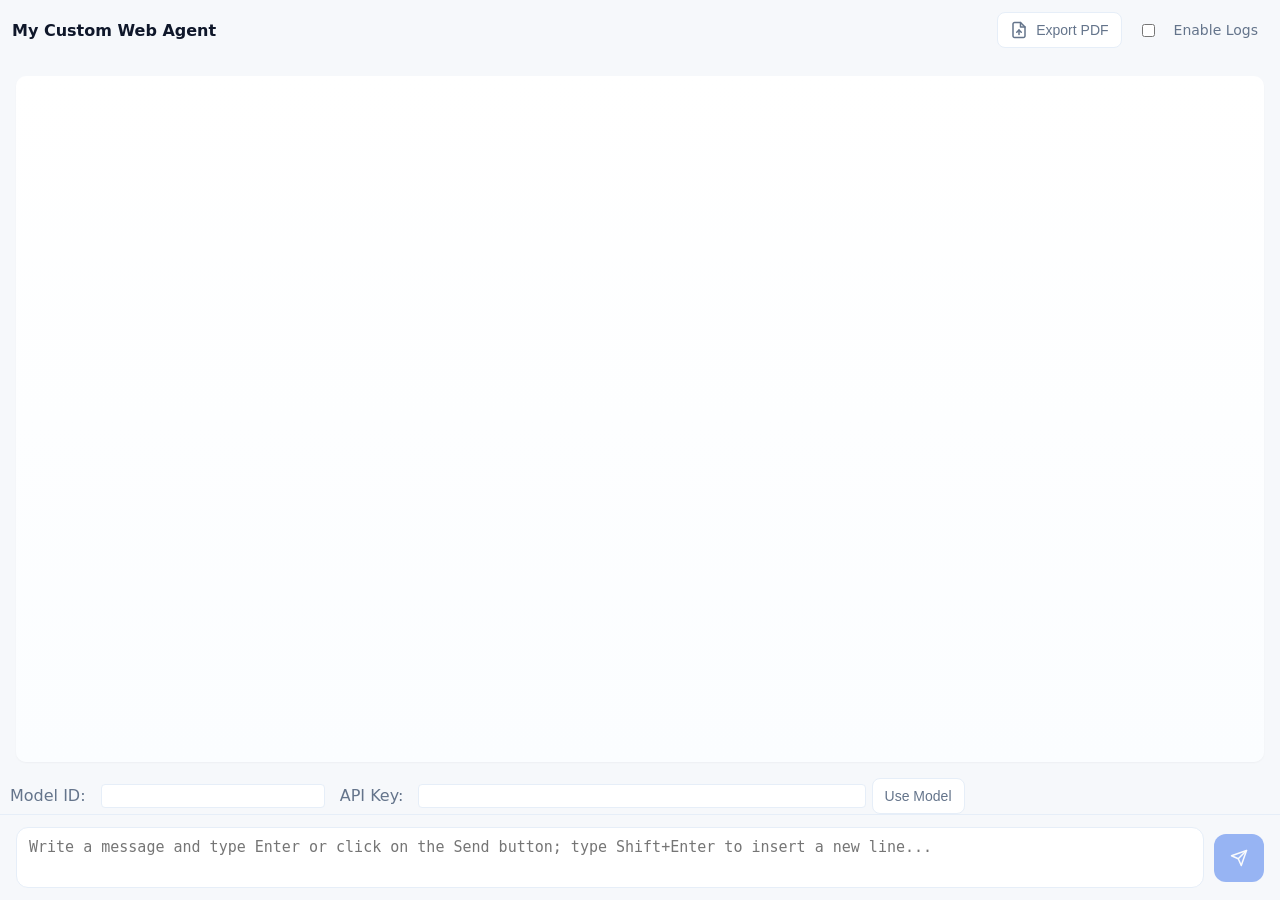
==== packages/agenteek_web/web/index.html @ 013c8a56 "initial commit" ====
<!DOCTYPE html>

<html>

<head>
  <meta charset="utf-8">
  <meta http-equiv="X-UA-Compatible" content="IE=edge">
  <meta name="viewport" content="width=device-width, initial-scale=1.0">
  <meta name="scaffolded-by" content="https://github.com/dart-lang/sdk">
  <title>agenteek_web</title>
  <link rel="stylesheet" href="styles.css">
  <script defer src="main.dart.js"></script>
</head>

<body>

  <div class="app" role="application">
    <header>
      <div class="brand">My Custom Web Agent</div>
      <div style="display: flex; gap: 16px; align-items: center;">
        <button id="exportPdf" class="button" title="Export to PDF" aria-label="Export to PDF">
          <svg width="18" height="18" viewBox="0 0 24 24" fill="none" xmlns="http://www.w3.org/2000/svg"
            aria-hidden="true">
            <path
              d="M14 2H6C5.46957 2 4.96086 2.21071 4.58579 2.58579C4.21071 2.96086 4 3.46957 4 4V20C4 20.5304 4.21071 21.0391 4.58579 21.4142C4.96086 21.7893 5.46957 22 6 22H18C18.5304 22 19.0391 21.7893 19.4142 21.4142C19.7893 21.0391 20 20.5304 20 20V8L14 2Z"
              stroke="currentColor" stroke-width="2" stroke-linecap="round" stroke-linejoin="round" />
            <path d="M14 2V8H20" stroke="currentColor" stroke-width="2" stroke-linecap="round"
              stroke-linejoin="round" />
            <path d="M12 18V12" stroke="currentColor" stroke-width="2" stroke-linecap="round" stroke-linejoin="round" />
            <path d="M9 15L12 12L15 15" stroke="currentColor" stroke-width="2" stroke-linecap="round"
              stroke-linejoin="round" />
          </svg>
          Export PDF
        </button>
        <label class="log-toggle">
          <input type="checkbox" id="logToggle" aria-label="Enable logs" />
          <label class="lbl" for="logToggle">Enable Logs</label>
        </label>
      </div>
    </header>

    <main id="content" class="content" aria-label="Conversation area">
      <div id="messages" class="messages" role="log" aria-live="polite" />
    </main>

    <footer class="setup" aria-label="Model Configuration">
      <div>
        <label class="lbl" for="model_id">Model ID:</label>
        <input type="text" id="model_id" class="textbox" style="width: 16em;" />
        <label class="lbl" for="api_key">API Key:</label>
        <input type="text" id="api_key" class="textbox" style="width: 32em;" />
        <button id="setModelInfo" class="button" title="Use Model" aria-label="Use Model">Use Model</button>
      </div>
    </footer>

    <footer class="composer" aria-label="Message composer">
      <div class="composer-inner">
        <textarea id="composer" disabled
          placeholder="Write a message and type Enter or click on the Send button; type Shift+Enter to insert a new line..."
          aria-label="Message input"></textarea>
        <button id="send" disabled class="send-btn" title="Send message" aria-label="Send message">
          <svg width="18" height="18" viewBox="0 0 24 24" fill="none" xmlns="http://www.w3.org/2000/svg"
            aria-hidden="true">
            <path d="M22 2L11 13" stroke="currentColor" stroke-width="2" stroke-linecap="round"
              stroke-linejoin="round" />
            <path d="M22 2L15 22L11 13L2 9L22 2Z" stroke="currentColor" stroke-width="2" stroke-linecap="round"
              stroke-linejoin="round" />
          </svg>
        </button>
      </div>
    </footer>
  </div>

  <script>
    const sendBtn = document.getElementById('send');
    document.getElementById('composer').addEventListener('keydown', (e) => {
      if (e.keyCode == 0x0D && !e.shiftKey) {
        e.preventDefault();
        if (!sendBtn.disabled) sendBtn.click();
      }
    });
  </script>

</body>

</html>
---- packages/agenteek_web/web/styles.css ----
@import url('https://fonts.googleapis.com/css2?family=Roboto&display=swap');

:root {
  --bg: #f6f8fb;
  --card: #ffffff;
  --accent: #2563eb;
  --muted: #64748b;
  --radius: 10px;
  --gap: 12px;
  font-family: Inter, system-ui, -apple-system, 'Segoe UI', Roboto, Arial, sans-serif;
}

* {
  box-sizing: border-box
}

html,
body {
  height: 100%;
  margin: 0;
  overflow: hidden;
  background: var(--bg);
  color: #0f172a
}

.hidden {
  display: none;
}

/* App layout: full viewport, column-based */
.app {
  height: 100vh;
  display: flex;
  flex-direction: column
}

header {
  flex: 0 0 auto;
  padding: 12px;
  display: flex;
  align-items: center;
  justify-content: space-between;
  gap: 12px
}

.brand {
  font-weight: 700
}

.log-toggle {
  display: flex;
  align-items: center;
  gap: 6px;
  font-size: 14px;
  color: var(--muted)
}

/* main area holds the scrollable messages only */
main.content {
  flex: 1 1 auto;
  display: flex;
  flex-direction: column;
  padding: 16px;
  overflow: hidden
}

/* messages div should be the only scrollable element */
.messages {
  flex: 1 1 auto;
  overflow-y: auto;
  overflow-x: hidden;
  padding: 12px;
  background: linear-gradient(180deg, #fff, #fbfdff);
  border-radius: var(--radius);
  box-shadow: 0 1px 2px rgba(15, 23, 42, 0.04);
  -webkit-overflow-scrolling: touch
}

.lbl {
  padding: 2px 10px;
  word-break: break-word;
  color: var(--muted);
}

/* composer/footer is pinned at the bottom of the viewport (last child in column) */
footer.composer {
  flex: 0 0 auto;
  display: flex;
  align-items: center;
  padding: 12px 16px;
  border-top: 1px solid #e6eef8;
  background: var(--bg)
}

.composer-inner {
  width: 100%;
  display: flex;
  gap: 10px;
  align-items: center
}

textarea {
  flex: 1;
  min-height: 48px;
  max-height: 160px;
  padding: 10px 12px;
  border-radius: 12px;
  border: 1px solid #e6eef8;
  background: var(--card);
  font-size: 15px;
  line-height: 1.3;
  outline: none;
  resize: none;
  overflow: auto
}

textarea:focus {
  box-shadow: 0 0 0 4px rgba(37, 99, 235, 0.08);
  border-color: var(--accent)
}

.send-btn {
  display: inline-flex;
  align-items: center;
  justify-content: center;
  height: 48px;
  border-radius: 12px;
  border: 0;
  background: var(--accent);
  color: white;
  cursor: pointer;
  padding: 0 16px
}

.send-btn:disabled {
  opacity: 0.45;
  cursor: not-allowed
}

.textbox {
  display: inline-flex;
  align-items: center;
  justify-content: center;
  gap: 8px;
  border: 1px solid #e6eef8;
  background: white;
  color: var(--muted);
  border-radius: 4px;
  padding: 3px;
  font-size: 14px;
  font-weight: 500;
  transition: all 0.2s ease;
}

.button {
  display: inline-flex;
  align-items: center;
  justify-content: center;
  gap: 8px;
  height: 36px;
  border-radius: 8px;
  border: 1px solid #e6eef8;
  background: white;
  color: var(--muted);
  cursor: pointer;
  padding: 0 12px;
  font-size: 14px;
  font-weight: 500;
  transition: all 0.2s ease;
}

.button:hover:disabled {
  cursor: not-allowed
}

.button:hover:enabled {
  background: #f8fafc;
  color: var(--accent);
  border-color: var(--accent);
}

.button svg {
  color: currentColor;
}

.message {
  padding: 8px;
  border-radius: 6px;
  margin-top: 12px;
}

.message aside {
  position: relative;
  top: -16px;
  left: 8px;
  border-radius: 4px;
  display: inline-block;
  font-weight: bolder;
  padding: 2px 12px;
}

.message p {
  padding: 2px;
  margin: 0;
}

.human {
  background-color: #229b1c40;
}

div.message.human {
  margin-right: 6.66em;
}

.human aside {
  background-color: #229b1c;
  color: #FFFFFF;
}

.agent {
  background-color: #3457d740;
}

div.message.agent {
  margin-left: 6.66em;
}

.agent aside {
  background-color: #3458d7;
  color: #FFFFFF;
}

.system {
  background-color: #E0E0E0;
  color: #404040;
}

.system aside {
  background-color: #808080;
  color: #FFFFFF;
}

@media (max-width:520px) {
  main.content {
    padding: 12px
  }

  textarea {
    min-height: 40px
  }
}

@media print {

  /* Reset layout for paper */
  html,
  body {
    height: auto !important;
    overflow: visible !important;
    background: white !important;
  }

  .app {
    height: auto !important;
    display: block !important;
  }

  /* Hide UI elements that don't make sense on paper */
  header,
  footer,
  .log-toggle,
  .export-btn {
    display: none !important;
  }

  /* Expand the main content area */
  main.content {
    height: auto !important;
    overflow: visible !important;
    padding: 0 !important;
    display: block !important;
  }

  /* Remove scrollbars and constraints from messages container */
  .messages {
    height: auto !important;
    overflow: visible !important;
    box-shadow: none !important;
    background: transparent !important;
    padding: 0 !important;
  }

  /* Ensure messages take full width and don't break in the middle */
  .message {
    page-break-inside: avoid;
    break-inside: avoid;
    margin-left: 0 !important;
    margin-right: 0 !important;
    margin-top: 30px !important;
    /* Extra space for the label aside */
    border: 1px solid rgba(0, 0, 0, 0.1);
    box-shadow: none !important;
  }

  /* Ensure background colors are printed (if user allows) */
  .human,
  .agent,
  .system {
    -webkit-print-color-adjust: exact;
    print-color-adjust: exact;
  }

  /* Adjust aside label position for print readability */
  .message aside {
    box-shadow: none !important;
    border: 1px solid rgba(0, 0, 0, 0.1);
  }
}
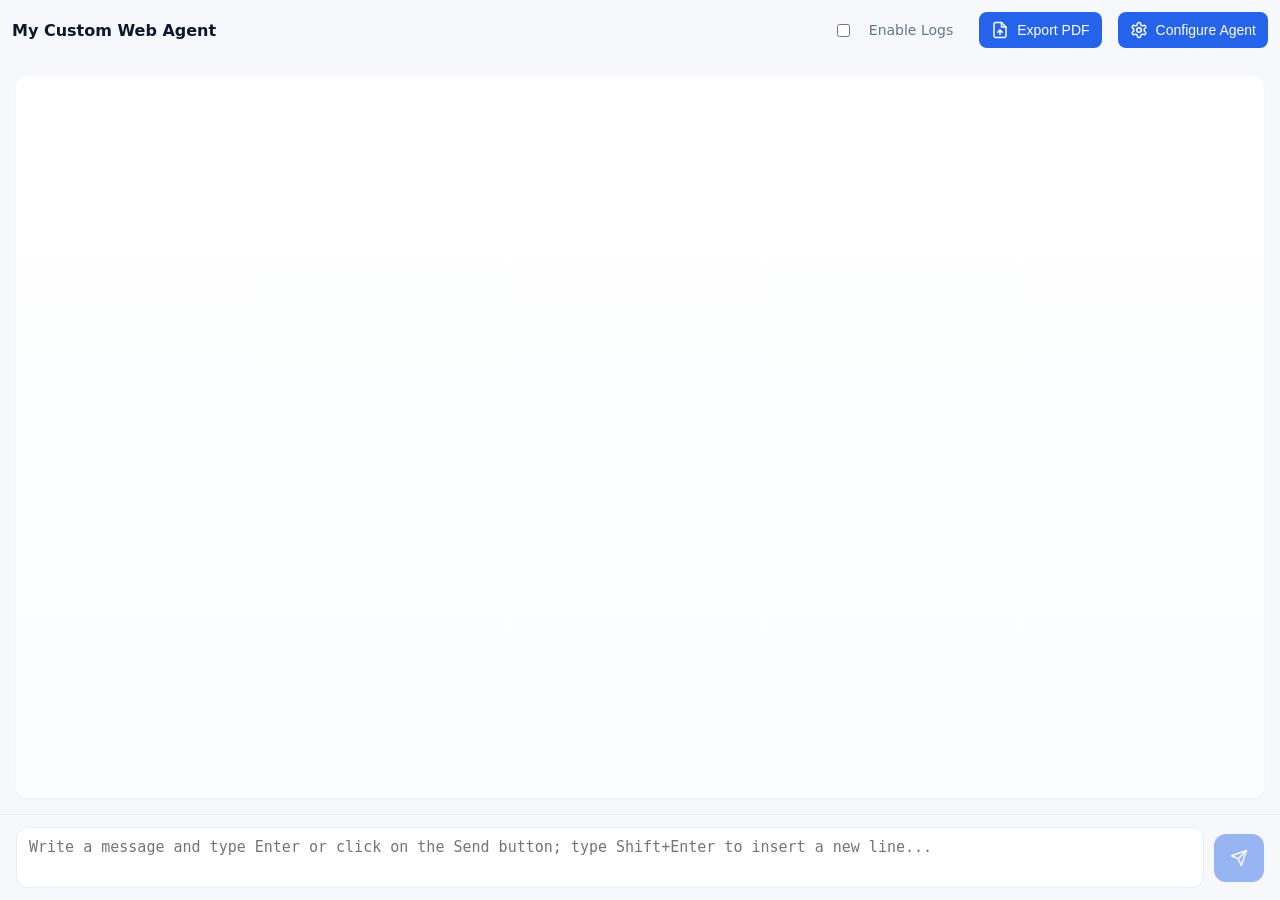
==== commit e005d2e5: "* Log thoughts when available in a collapsible section * Implement Agent configuration dialog box, i" ====
--- a/packages/agenteek_web/web/index.html
+++ b/packages/agenteek_web/web/index.html
@@ -9,6 +9,7 @@
   <meta name="scaffolded-by" content="https://github.com/dart-lang/sdk">
   <title>agenteek_web</title>
   <link rel="stylesheet" href="styles.css">
+  <script defer src="messages.js"></script>
   <script defer src="main.dart.js"></script>
 </head>
 
@@ -17,8 +18,12 @@
   <div class="app" role="application">
     <header>
       <div class="brand">My Custom Web Agent</div>
-      <div style="display: flex; gap: 16px; align-items: center;">
-        <button id="exportPdf" class="button" title="Export to PDF" aria-label="Export to PDF">
+      <div style="display: flex; gap: 16px; align-items: center;" id="toolbar">
+        <div class="log-toggle">
+          <input type="checkbox" id="logToggle" aria-label="Enable logs" />
+          <label class="lbl" for="logToggle">Enable Logs</label>
+        </div>
+        <button id="exportPdf" class="button accent" title="Export to PDF" aria-label="Export to PDF">
           <svg width="18" height="18" viewBox="0 0 24 24" fill="none" xmlns="http://www.w3.org/2000/svg"
             aria-hidden="true">
             <path
@@ -32,10 +37,15 @@
           </svg>
           Export PDF
         </button>
-        <label class="log-toggle">
-          <input type="checkbox" id="logToggle" aria-label="Enable logs" />
-          <label class="lbl" for="logToggle">Enable Logs</label>
-        </label>
+        <button id="configModel" class="button accent" title="Configure Agent" aria-label="Configure Agent">
+          <svg width="18" height="18" viewBox="0 0 24 24" fill="none" stroke="currentColor" stroke-width="2"
+            stroke-linecap="round" stroke-linejoin="round">
+            <path
+              d="M12.22 2h-.44a2 2 0 0 0-2 2v.18a2 2 0 0 1-1 1.73l-.43.25a2 2 0 0 1-2 0l-.15-.08a2 2 0 0 0-2.73.73l-.22.38a2 2 0 0 0 .73 2.73l.15.1a2 2 0 0 1 1 1.72v.51a2 2 0 0 1-1 1.74l-.15.09a2 2 0 0 0-.73 2.73l.22.38a2 2 0 0 0 2.73.73l.15-.08a2 2 0 0 1 2 0l.43.25a2 2 0 0 1 1 1.73V20a2 2 0 0 0 2 2h.44a2 2 0 0 0 2-2v-.18a2 2 0 0 1 1-1.73l.43-.25a2 2 0 0 1 2 0l.15.08a2 2 0 0 0 2.73-.73l.22-.39a2 2 0 0 0-.73-2.73l-.15-.08a2 2 0 0 1-1-1.74v-.5a2 2 0 0 1 1-1.74l.15-.09a2 2 0 0 0 .73-2.73l-.22-.38a2 2 0 0 0-2.73-.73l-.15.08a2 2 0 0 1-2 0l-.43-.25a2 2 0 0 1-1-1.73V4a2 2 0 0 0-2-2z" />
+            <circle cx="12" cy="12" r="3" />
+          </svg>
+          Configure Agent
+        </button>
       </div>
     </header>
 
@@ -43,15 +53,6 @@
       <div id="messages" class="messages" role="log" aria-live="polite" />
     </main>
 
-    <footer class="setup" aria-label="Model Configuration">
-      <div>
-        <label class="lbl" for="model_id">Model ID:</label>
-        <input type="text" id="model_id" class="textbox" style="width: 16em;" />
-        <label class="lbl" for="api_key">API Key:</label>
-        <input type="text" id="api_key" class="textbox" style="width: 32em;" />
-        <button id="setModelInfo" class="button" title="Use Model" aria-label="Use Model">Use Model</button>
-      </div>
-    </footer>
 
     <footer class="composer" aria-label="Message composer">
       <div class="composer-inner">
@@ -81,6 +82,18 @@
     });
   </script>
 
+  <!-- Modal Dialog Overlay -->
+  <div id="dlg-overlay" class="overlay hidden">
+    <div class="dialog">
+      <h2 id="dlg-title"></h2>
+      <form id="dlg-content" class="dlg-content"></form>
+      <div class="dlg-actions">
+        <button id="dlg-cancel" class="button">Cancel</button>
+        <button id="dlg-submit" class="button accent">OK</button>
+      </div>
+    </div>
+  </div>
+
 </body>
 
 </html>
--- a/packages/agenteek_web/web/styles.css
+++ b/packages/agenteek_web/web/styles.css
@@ -204,6 +204,41 @@
   margin: 0;
 }
 
+/* Collapsible styles */
+.message.collapsed {
+  background-color: #f1f5f9;
+  border: 1px dashed #cbd5e1;
+  margin-top: 8px;
+  padding-bottom: 4px;
+  transition: all 0.2s ease;
+}
+
+.message.collapsible-active {
+  cursor: default;
+}
+
+.message.collapsible-active aside {
+  cursor: pointer;
+}
+
+.message.collapsed:hover {
+  background-color: #e2e8f0;
+}
+
+.message.collapsed>*:not(aside) {
+  display: none !important;
+}
+
+.message.collapsed aside::after {
+  content: " ▾";
+  opacity: 0.5;
+}
+
+.message:not(.collapsed).collapsible-active aside::after {
+  content: " ▴";
+  opacity: 0.5;
+}
+
 .human {
   background-color: #229b1c40;
 }
@@ -240,6 +275,43 @@
   color: #FFFFFF;
 }
 
+.loading-container {
+  display: flex;
+  gap: 15px;
+  justify-content: center;
+  align-items: center;
+  height: 100px;
+}
+
+.bullet {
+  width: 30px;
+  height: 30px;
+  /* Name | Duration | Timing | Iteration */
+  animation: jump 1s ease-in-out infinite;
+}
+
+/* Staggering the start times */
+.bullet:nth-child(2) {
+  animation-delay: 0.2s;
+}
+
+.bullet:nth-child(3) {
+  animation-delay: 0.4s;
+}
+
+@keyframes jump {
+
+  0%,
+  100% {
+    transform: translateY(0);
+  }
+
+  50% {
+    /* The "Jump" height */
+    transform: translateY(-20px);
+  }
+}
+
 @media (max-width:520px) {
   main.content {
     padding: 12px
@@ -248,6 +320,199 @@
   textarea {
     min-height: 40px
   }
+}
+
+/* Modal Dialog Styles */
+.overlay {
+  position: fixed;
+  top: 0;
+  left: 0;
+  width: 100%;
+  height: 100%;
+  background: rgba(0, 0, 0, 0.4);
+  backdrop-filter: blur(4px);
+  display: flex;
+  align-items: center;
+  justify-content: center;
+  z-index: 1000;
+  transition: opacity 0.3s ease;
+}
+
+.overlay.hidden {
+  display: none !important;
+}
+
+.dialog {
+  background: var(--card);
+  padding: 24px;
+  border-radius: var(--radius);
+  box-shadow: 0 10px 25px -5px rgba(0, 0, 0, 0.1), 0 8px 10px -6px rgba(0, 0, 0, 0.1);
+  width: 100%;
+  max-width: 80%;
+  display: flex;
+  flex-direction: column;
+  gap: 16px;
+}
+
+.dialog h2 {
+  margin: 0;
+  font-size: 1.25rem;
+  font-weight: 700;
+  color: #0f172a;
+}
+
+.dlg-content {
+  display: flex;
+  flex-direction: column;
+  gap: 16px;
+}
+
+.dlg-field {
+  display: flex;
+  flex-direction: column;
+  gap: 6px;
+}
+
+.dlg-field label {
+  font-size: 14px;
+  font-weight: 500;
+  color: var(--muted);
+}
+
+.dlg-field input,
+.dlg-field select {
+  padding: 10px 12px;
+  border-radius: 8px;
+  border: 1px solid #e6eef8;
+  font-size: 14px;
+  width: 100%;
+  outline: none;
+}
+
+.dlg-field input:focus,
+.dlg-field select:focus {
+  border-color: var(--accent);
+  box-shadow: 0 0 0 3px rgba(37, 99, 235, 0.1);
+}
+
+.input-wrapper {
+  position: relative;
+  display: flex;
+  align-items: center;
+}
+
+.input-wrapper input {
+  padding-right: 40px !important;
+  /* Space for the icon */
+}
+
+.password-toggle {
+  position: absolute;
+  right: 8px;
+  background: none;
+  border: none;
+  color: var(--muted);
+  cursor: pointer;
+  padding: 4px;
+  display: flex;
+  align-items: center;
+  justify-content: center;
+  transition: color 0.2s;
+  z-index: 10;
+}
+
+.password-toggle:hover {
+  color: var(--accent);
+}
+
+.dlg-field input[type="checkbox"] {
+  width: auto;
+  align-self: flex-start;
+}
+
+.dlg-actions {
+  display: flex;
+  justify-content: flex-end;
+  gap: 12px;
+  margin-top: 12px;
+}
+
+.button.accent {
+  background-color: var(--accent);
+  color: white;
+  border: none;
+}
+
+.button.accent:hover:enabled {
+  background-color: #1d4ed8;
+  color: white;
+}
+
+/* Complex Field Table Styles */
+.complex-table-container {
+  overflow-x: auto;
+  border: 1px solid #e6eef8;
+  border-radius: 8px;
+  margin-bottom: 8px;
+}
+
+.complex-table {
+  width: 100%;
+  border-collapse: collapse;
+  font-size: 14px;
+}
+
+.complex-table th,
+.complex-table td {
+  padding: 8px 12px;
+  text-align: left;
+  border-bottom: 1px solid #e6eef8;
+}
+
+.complex-table th {
+  background: #f8fafc;
+  font-weight: 600;
+  color: var(--muted);
+  white-space: nowrap;
+}
+
+.complex-table tr:last-child td {
+  border-bottom: none;
+}
+
+.complex-table input,
+.complex-table select {
+  padding: 6px 8px !important;
+  border-radius: 4px !important;
+  height: 32px !important;
+}
+
+.complex-table-actions {
+  width: 40px;
+  text-align: center;
+}
+
+.delete-row-btn {
+  background: none;
+  border: none;
+  color: #ef4444;
+  cursor: pointer;
+  padding: 4px;
+  display: flex;
+  align-items: center;
+  justify-content: center;
+  border-radius: 4px;
+  transition: background 0.2s;
+}
+
+.delete-row-btn:hover {
+  background: #fef2f2;
+}
+
+.add-row-btn {
+  align-self: flex-start;
+  height: 32px !important;
+  font-size: 13px !important;
 }
 
 @media print {
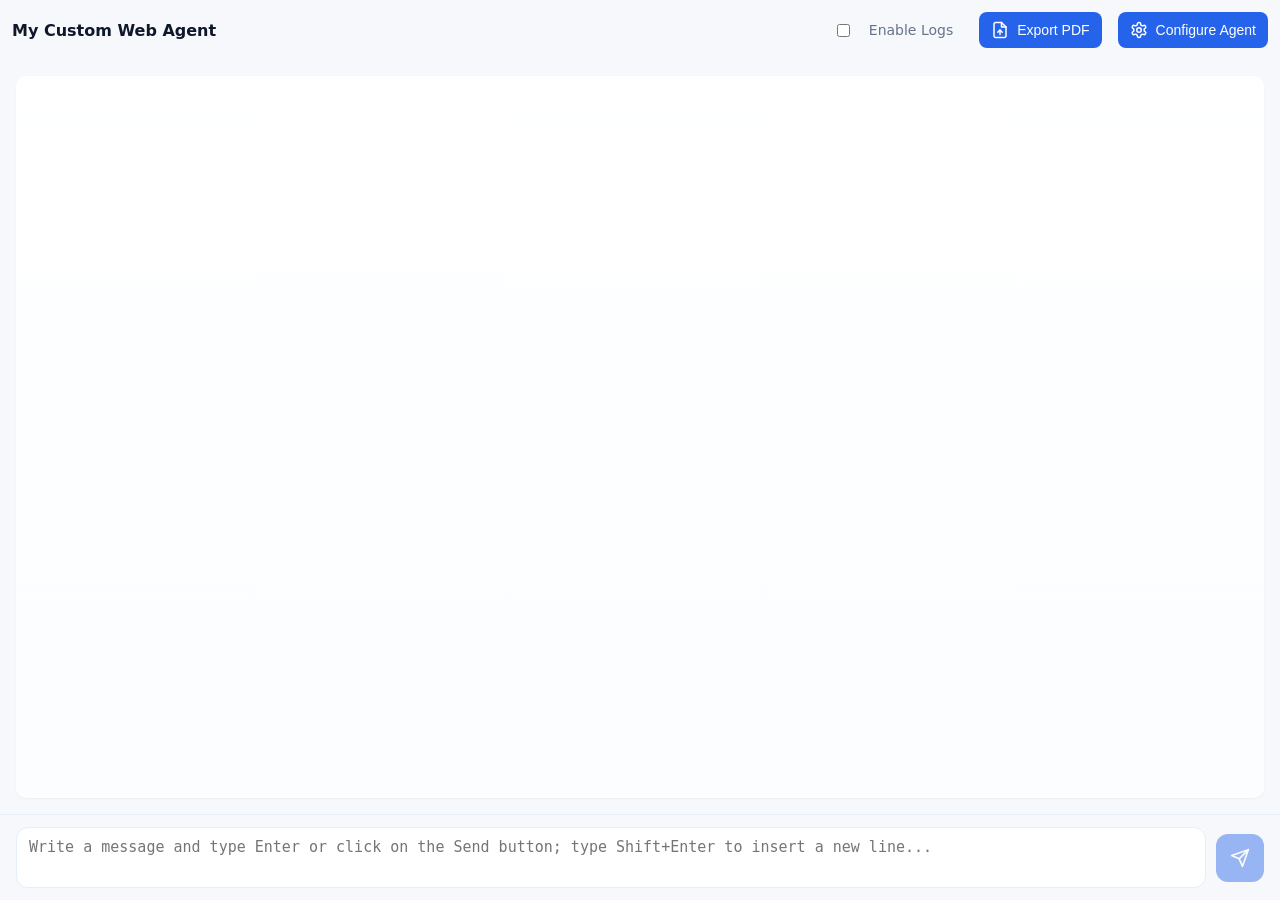
==== commit f4239191: "* Implement history compaction (removing tool calls & results & thoughts) * Implement cancellation" ====
--- a/packages/agenteek_web/web/index.html
+++ b/packages/agenteek_web/web/index.html
@@ -59,25 +59,39 @@
         <textarea id="composer" disabled
           placeholder="Write a message and type Enter or click on the Send button; type Shift+Enter to insert a new line..."
           aria-label="Message input"></textarea>
-        <button id="send" disabled class="send-btn" title="Send message" aria-label="Send message">
-          <svg width="18" height="18" viewBox="0 0 24 24" fill="none" xmlns="http://www.w3.org/2000/svg"
-            aria-hidden="true">
-            <path d="M22 2L11 13" stroke="currentColor" stroke-width="2" stroke-linecap="round"
-              stroke-linejoin="round" />
-            <path d="M22 2L15 22L11 13L2 9L22 2Z" stroke="currentColor" stroke-width="2" stroke-linecap="round"
-              stroke-linejoin="round" />
-          </svg>
+        <!-- Single morphing Send ↔ Cancel button -->
+        <button id="action-btn" disabled class="action-btn" title="Send message" aria-label="Send message">
+          <!-- Send icon (paper plane) -->
+          <span class="action-icon send-icon">
+            <svg width="20" height="20" viewBox="0 0 24 24" fill="none" xmlns="http://www.w3.org/2000/svg"
+              aria-hidden="true">
+              <path d="M22 2L11 13" stroke="currentColor" stroke-width="2" stroke-linecap="round"
+                stroke-linejoin="round" />
+              <path d="M22 2L15 22L11 13L2 9L22 2Z" stroke="currentColor" stroke-width="2" stroke-linecap="round"
+                stroke-linejoin="round" />
+            </svg>
+          </span>
+          <!-- Cancel icon (red stop square) -->
+          <span class="action-icon cancel-icon">
+            <svg width="18" height="18" viewBox="0 0 24 24" fill="currentColor" xmlns="http://www.w3.org/2000/svg"
+              aria-hidden="true">
+              <rect x="4" y="4" width="16" height="16" rx="3" />
+            </svg>
+          </span>
         </button>
       </div>
     </footer>
   </div>
 
   <script>
-    const sendBtn = document.getElementById('send');
+    const actionBtn = document.getElementById('action-btn');
     document.getElementById('composer').addEventListener('keydown', (e) => {
       if (e.keyCode == 0x0D && !e.shiftKey) {
         e.preventDefault();
-        if (!sendBtn.disabled) sendBtn.click();
+        // Only trigger send when NOT in cancel mode
+        if (!actionBtn.disabled && !actionBtn.classList.contains('cancel')) {
+          actionBtn.click();
+        }
       }
     });
   </script>
--- a/packages/agenteek_web/web/styles.css
+++ b/packages/agenteek_web/web/styles.css
@@ -119,23 +119,81 @@
   border-color: var(--accent)
 }
 
-.send-btn {
+/* ── Morphing Send ↔ Cancel action button ─────────────────────────── */
+.action-btn {
+  position: relative;
   display: inline-flex;
   align-items: center;
   justify-content: center;
+  width: 48px;
   height: 48px;
   border-radius: 12px;
   border: 0;
   background: var(--accent);
   color: white;
   cursor: pointer;
-  padding: 0 16px
-}
-
-.send-btn:disabled {
+  padding: 0;
+  flex-shrink: 0;
+  transition:
+    background 0.25s ease,
+    box-shadow 0.25s ease,
+    border-radius 0.25s ease;
+  overflow: visible;
+}
+
+.action-btn:hover:enabled {
+  background: #1d4ed8;
+  box-shadow: 0 4px 14px rgba(37, 99, 235, 0.45);
+}
+
+.action-btn:disabled {
   opacity: 0.45;
-  cursor: not-allowed
-}
+  cursor: not-allowed;
+}
+
+/* In cancel mode the button turns red */
+.action-btn.cancel {
+  background: #ef4444;
+  border-radius: 10px;
+}
+
+.action-btn.cancel:hover:enabled {
+  background: #dc2626;
+  box-shadow: 0 4px 14px rgba(239, 68, 68, 0.45);
+}
+
+/* Pulsing ring behind the cancel button */
+.action-btn.cancel::after {
+  content: '';
+  position: absolute;
+  inset: -4px;
+  border-radius: 14px;
+  border: 2px solid rgba(239, 68, 68, 0.55);
+  animation: cancel-pulse 1.4s ease-out infinite;
+}
+
+@keyframes cancel-pulse {
+  0%   { transform: scale(1);    opacity: 1; }
+  80%  { transform: scale(1.22); opacity: 0; }
+  100% { transform: scale(1.22); opacity: 0; }
+}
+
+/* ── Icon layers inside the action button ─────────────────────────── */
+.action-icon {
+  position: absolute;
+  display: flex;
+  align-items: center;
+  justify-content: center;
+  transition: opacity 0.2s ease, transform 0.2s ease;
+}
+
+/* Default: send icon visible, cancel icon hidden */
+.action-btn .send-icon   { opacity: 1; transform: scale(1);    }
+.action-btn .cancel-icon { opacity: 0; transform: scale(0.55); }
+
+/* Flipped when button gains .cancel class */
+.action-btn.cancel .send-icon   { opacity: 0; transform: scale(0.55); }
+.action-btn.cancel .cancel-icon { opacity: 1; transform: scale(1);    }
 
 .textbox {
   display: inline-flex;
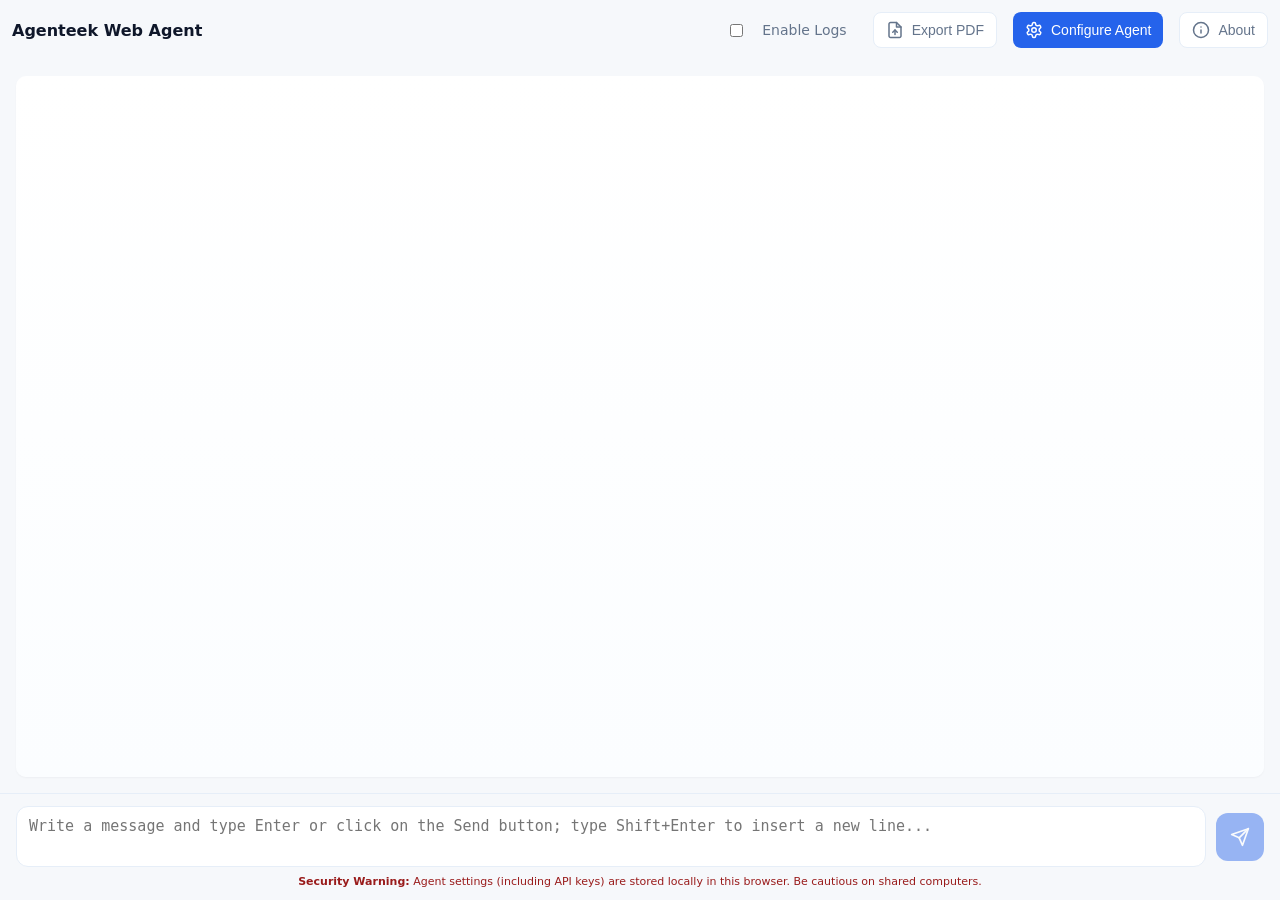
==== commit 8d2eb7ec: "Add "About" page in Agenteek Web Agent." ====
--- a/packages/agenteek_web/web/index.html
+++ b/packages/agenteek_web/web/index.html
@@ -7,7 +7,7 @@
   <meta http-equiv="X-UA-Compatible" content="IE=edge">
   <meta name="viewport" content="width=device-width, initial-scale=1.0">
   <meta name="scaffolded-by" content="https://github.com/dart-lang/sdk">
-  <title>agenteek_web</title>
+  <title>Agenteek Web Agent</title>
   <link rel="stylesheet" href="styles.css">
   <script defer src="messages.js"></script>
   <script defer src="main.dart.js"></script>
@@ -17,13 +17,13 @@
 
   <div class="app" role="application">
     <header>
-      <div class="brand">My Custom Web Agent</div>
+      <div class="brand">Agenteek Web Agent</div>
       <div style="display: flex; gap: 16px; align-items: center;" id="toolbar">
         <div class="log-toggle">
           <input type="checkbox" id="logToggle" aria-label="Enable logs" />
           <label class="lbl" for="logToggle">Enable Logs</label>
         </div>
-        <button id="exportPdf" class="button accent" title="Export to PDF" aria-label="Export to PDF">
+        <button id="exportPdf" class="button" title="Export to PDF" aria-label="Export to PDF">
           <svg width="18" height="18" viewBox="0 0 24 24" fill="none" xmlns="http://www.w3.org/2000/svg"
             aria-hidden="true">
             <path
@@ -38,13 +38,22 @@
           Export PDF
         </button>
         <button id="configModel" class="button accent" title="Configure Agent" aria-label="Configure Agent">
-          <svg width="18" height="18" viewBox="0 0 24 24" fill="none" stroke="currentColor" stroke-width="2"
+          <svg xmlns="http://www.w3.org/2000/svg" width="18" height="18" viewBox="0 0 24 24" fill="none" stroke="currentColor" stroke-width="2"
             stroke-linecap="round" stroke-linejoin="round">
             <path
               d="M12.22 2h-.44a2 2 0 0 0-2 2v.18a2 2 0 0 1-1 1.73l-.43.25a2 2 0 0 1-2 0l-.15-.08a2 2 0 0 0-2.73.73l-.22.38a2 2 0 0 0 .73 2.73l.15.1a2 2 0 0 1 1 1.72v.51a2 2 0 0 1-1 1.74l-.15.09a2 2 0 0 0-.73 2.73l.22.38a2 2 0 0 0 2.73.73l.15-.08a2 2 0 0 1 2 0l.43.25a2 2 0 0 1 1 1.73V20a2 2 0 0 0 2 2h.44a2 2 0 0 0 2-2v-.18a2 2 0 0 1 1-1.73l.43-.25a2 2 0 0 1 2 0l.15.08a2 2 0 0 0 2.73-.73l.22-.39a2 2 0 0 0-.73-2.73l-.15-.08a2 2 0 0 1-1-1.74v-.5a2 2 0 0 1 1-1.74l.15-.09a2 2 0 0 0 .73-2.73l-.22-.38a2 2 0 0 0-2.73-.73l-.15.08a2 2 0 0 1-2 0l-.43-.25a2 2 0 0 1-1-1.73V4a2 2 0 0 0-2-2z" />
             <circle cx="12" cy="12" r="3" />
           </svg>
           Configure Agent
+        </button>
+        <button id="aboutBtn" class="button" title="About Agenteek" aria-label="About Agenteek">
+          <svg xmlns="http://www.w3.org/2000/svg" width="18" height="18" viewBox="0 0 24 24" fill="none" stroke="currentColor" stroke-width="2"
+            stroke-linecap="round" stroke-linejoin="round">
+            <circle cx="12" cy="12" r="10"></circle>
+            <path d="M12 16v-4"></path>
+            <path d="M12 8h.01"></path>
+          </svg>
+          About
         </button>
       </div>
     </header>
@@ -54,7 +63,7 @@
     </main>
 
 
-    <footer class="composer" aria-label="Message composer">
+    <footer class="composer" aria-label="Message composer" style="flex-direction: column; align-items: stretch; gap: 8px;">
       <div class="composer-inner">
         <textarea id="composer" disabled
           placeholder="Write a message and type Enter or click on the Send button; type Shift+Enter to insert a new line..."
@@ -80,21 +89,11 @@
           </span>
         </button>
       </div>
+      <div style="font-size: 11px; color: #991b1b; text-align: center;">
+        <strong>Security Warning:</strong> Agent settings (including API keys) are stored locally in this browser. Be cautious on shared computers.
+      </div>
     </footer>
   </div>
-
-  <script>
-    const actionBtn = document.getElementById('action-btn');
-    document.getElementById('composer').addEventListener('keydown', (e) => {
-      if (e.keyCode == 0x0D && !e.shiftKey) {
-        e.preventDefault();
-        // Only trigger send when NOT in cancel mode
-        if (!actionBtn.disabled && !actionBtn.classList.contains('cancel')) {
-          actionBtn.click();
-        }
-      }
-    });
-  </script>
 
   <!-- Modal Dialog Overlay -->
   <div id="dlg-overlay" class="overlay hidden">
@@ -108,6 +107,54 @@
     </div>
   </div>
 
+  <!-- About Modal Overlay -->
+  <div id="about-overlay" class="overlay hidden">
+    <div class="dialog"
+      style="width: 80%; max-width: 800px; height: 80vh; display: flex; flex-direction: column; padding: 0;">
+      <div
+        style="display: flex; justify-content: space-between; align-items: center; padding: 16px; border-bottom: 1px solid #eee;">
+        <h2 style="margin: 0; font-size: 1.25rem;">About Agenteek Web Agent</h2>
+        <button id="about-close" class="button" aria-label="Close" style="padding: 4px 8px;">✕</button>
+      </div>
+      <iframe src="about.html"
+        style="flex: 1; width: 100%; border: none; border-bottom-left-radius: 8px; border-bottom-right-radius: 8px; background: white;"></iframe>
+    </div>
+  </div>
+
+  <script>
+    document.addEventListener('DOMContentLoaded', () => {
+      const actionBtn = document.getElementById('action-btn');
+
+      document.getElementById('composer').addEventListener('keydown', (e) => {
+        if (e.keyCode == 0x0D && !e.shiftKey) {
+          e.preventDefault();
+          // Only trigger send when NOT in cancel mode
+          if (!actionBtn.disabled && !actionBtn.classList.contains('cancel')) {
+            actionBtn.click();
+          }
+        }
+      });
+
+      const aboutBtn = document.getElementById('aboutBtn');
+      const aboutOverlay = document.getElementById('about-overlay');
+      const aboutClose = document.getElementById('about-close');
+
+      if (aboutBtn && aboutOverlay && aboutClose) {
+        aboutBtn.addEventListener('click', () => {
+          aboutOverlay.classList.remove('hidden');
+        });
+        aboutClose.addEventListener('click', () => {
+          aboutOverlay.classList.add('hidden');
+        });
+        aboutOverlay.addEventListener('click', (e) => {
+          if (e.target === aboutOverlay) {
+            aboutOverlay.classList.add('hidden');
+          }
+        });
+      }
+    });
+  </script>
+
 </body>
 
 </html>
